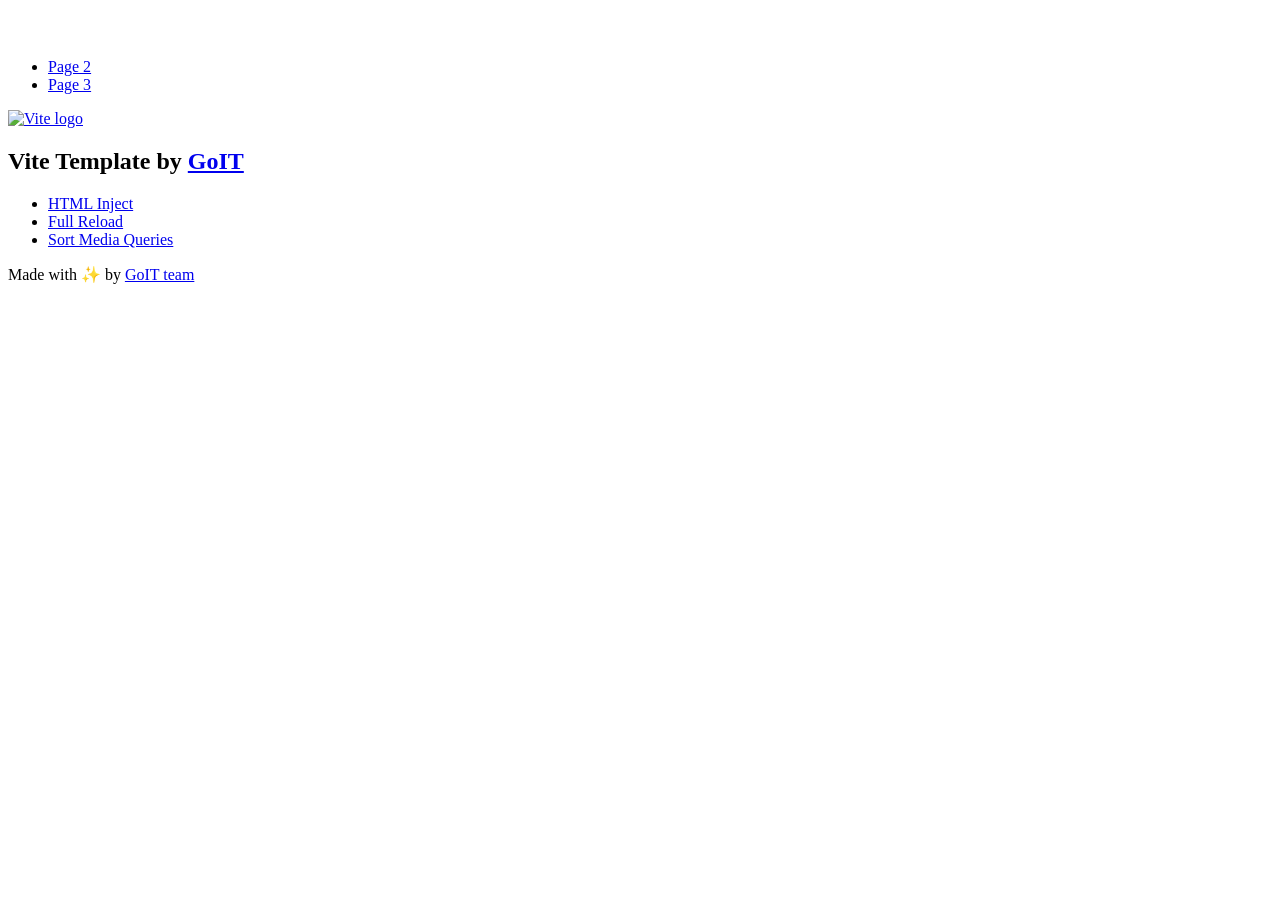
==== index.html @ 7b3523ea "Initialize gh-pages" ====
<!DOCTYPE html>
<html lang="en">
  <head>
    <meta charset="UTF-8" />
    <link rel="icon" type="image/svg+xml" href="/vanilla-app-template/favicon.svg" />
    <meta name="viewport" content="width=device-width, initial-scale=1.0" />
    <title>Vanilla App Template</title>
    <script type="module" crossorigin src="/vanilla-app-template/index.js"></script>
    <link rel="stylesheet" crossorigin href="/vanilla-app-template/assets/styles-DvPDDfy5.css">
  </head>
  <body>
    <header class="header">
  <div class="container">
    <nav class="nav">
      <a class="nav-logo" href="./index.html" aria-label="Site logo">
        <svg class="nav-logo-icon" width="100" height="30">
          <use href="/vanilla-app-template/assets/sprite-E8vg0sBb.svg#logo"></use>
        </svg>
      </a>
      <ul class="nav-list">
        <li class="nav-item">
          <a class="nav-link {=$highlight-act}" href="./page-2.html">Page 2</a>
        </li>
        <li class="nav-item">
          <a class="nav-link {=$highlight-curr}" href="./page-3.html">Page 3</a>
        </li>
      </ul>
    </nav>
  </div>
</header>


    <main>
      <!-- Loads the specified .html file -->
      <section class="vite-promo">
  <div class="container">
    <div class="vite-promo-thumb">
      <a
        class="vite-promo-link"
        href="https://vitejs.dev/"
        target="_blank"
        rel="noopener noreferrer"
        aria-label="Link to Vite official website"
        title="Vite.js  build tool"
      >
        <!-- Path to images as from index.html file -->
        <img
          class="pic"
          src="/vanilla-app-template/assets/vite-logo-9o_aqrTe.png"
          alt="Vite logo"
          width="640"
          height="640"
        />
      </a>
    </div>
    <h1 class="main-title">
      <span class="main-title-gradient">Vite</span>
      Template by
      <a
        class="main-title-link"
        href="https://github.com/goitacademy/vanilla-app-template"
        target="_blank"
        rel="noopener noreferrer"
      >
        GoIT
      </a>
    </h1>
  </div>
</section>

      <article class="badges">
  <div class="container">
    <ul class="badges-list">
      <li class="badges-item">
        <a
          class="badges-link"
          href="https://www.npmjs.com/package/vite-plugin-html-inject"
          target="_blank"
          rel="noopener noreferrer"
        >
          HTML Inject
        </a>
      </li>
      <li class="badges-item">
        <a
          class="badges-link"
          href="https://www.npmjs.com/package/vite-plugin-full-reload"
          target="_blank"
          rel="noopener noreferrer"
        >
          Full Reload
        </a>
      </li>
      <li class="badges-item">
        <a
          class="badges-link"
          href="https://www.npmjs.com/package/postcss-sort-media-queries"
          target="_blank"
          rel="noopener noreferrer"
        >
          Sort Media Queries
        </a>
      </li>
    </ul>
  </div>
</article>

    </main>

    <footer class="footer">
  <div class="container">
    <p class="footer-desc">
      Made with ✨ by
      <a
        class="footer-link"
        href="https://goit.global/ua/"
        target="_blank"
        rel="noopener noreferrer"
      >
        GoIT team
      </a>
    </p>
  </div>
</footer>


  </body>
</html>
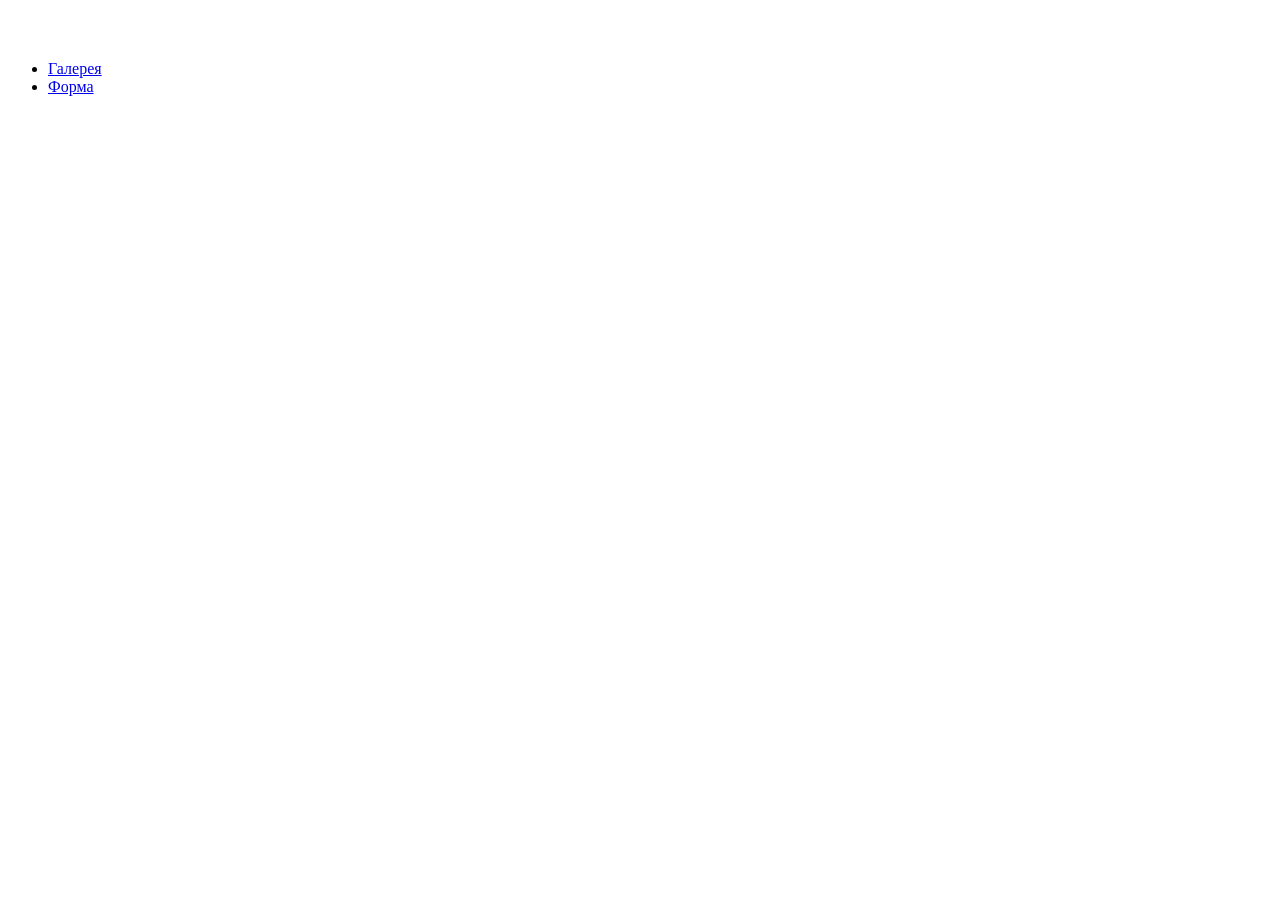
==== commit 0685250e: "Deploying to gh-pages from @ ivshynalarysa/goit-js-hw-9@759d5bfebdd6fabed4ff533cbd6f498eefe84afc 🚀" ====
--- a/index.html
+++ b/index.html
@@ -1,128 +1,15 @@
 <!DOCTYPE html>
 <html lang="en">
-  <head>
-    <meta charset="UTF-8" />
-    <link rel="icon" type="image/svg+xml" href="/vanilla-app-template/favicon.svg" />
-    <meta name="viewport" content="width=device-width, initial-scale=1.0" />
-    <title>Vanilla App Template</title>
-    <script type="module" crossorigin src="/vanilla-app-template/index.js"></script>
-    <link rel="stylesheet" crossorigin href="/vanilla-app-template/assets/styles-DvPDDfy5.css">
-  </head>
-  <body>
-    <header class="header">
-  <div class="container">
-    <nav class="nav">
-      <a class="nav-logo" href="./index.html" aria-label="Site logo">
-        <svg class="nav-logo-icon" width="100" height="30">
-          <use href="/vanilla-app-template/assets/sprite-E8vg0sBb.svg#logo"></use>
-        </svg>
-      </a>
-      <ul class="nav-list">
-        <li class="nav-item">
-          <a class="nav-link {=$highlight-act}" href="./page-2.html">Page 2</a>
-        </li>
-        <li class="nav-item">
-          <a class="nav-link {=$highlight-curr}" href="./page-3.html">Page 3</a>
-        </li>
-      </ul>
-    </nav>
-  </div>
-</header>
+<head>
+  <meta charset="UTF-8">
+  <meta name="viewport" content="width=device-width, initial-scale=1.0">
+  <title>Document</title>
+</head>
+<body>
+   <ul > 
+   <li> <a  href = "./1-gallery.html" > Галерея </a> </li> 
+   <li> <a a  href = "./2-form.html" > Форма </a> </li> 
+ </ul>
 
-
-    <main>
-      <!-- Loads the specified .html file -->
-      <section class="vite-promo">
-  <div class="container">
-    <div class="vite-promo-thumb">
-      <a
-        class="vite-promo-link"
-        href="https://vitejs.dev/"
-        target="_blank"
-        rel="noopener noreferrer"
-        aria-label="Link to Vite official website"
-        title="Vite.js  build tool"
-      >
-        <!-- Path to images as from index.html file -->
-        <img
-          class="pic"
-          src="/vanilla-app-template/assets/vite-logo-9o_aqrTe.png"
-          alt="Vite logo"
-          width="640"
-          height="640"
-        />
-      </a>
-    </div>
-    <h1 class="main-title">
-      <span class="main-title-gradient">Vite</span>
-      Template by
-      <a
-        class="main-title-link"
-        href="https://github.com/goitacademy/vanilla-app-template"
-        target="_blank"
-        rel="noopener noreferrer"
-      >
-        GoIT
-      </a>
-    </h1>
-  </div>
-</section>
-
-      <article class="badges">
-  <div class="container">
-    <ul class="badges-list">
-      <li class="badges-item">
-        <a
-          class="badges-link"
-          href="https://www.npmjs.com/package/vite-plugin-html-inject"
-          target="_blank"
-          rel="noopener noreferrer"
-        >
-          HTML Inject
-        </a>
-      </li>
-      <li class="badges-item">
-        <a
-          class="badges-link"
-          href="https://www.npmjs.com/package/vite-plugin-full-reload"
-          target="_blank"
-          rel="noopener noreferrer"
-        >
-          Full Reload
-        </a>
-      </li>
-      <li class="badges-item">
-        <a
-          class="badges-link"
-          href="https://www.npmjs.com/package/postcss-sort-media-queries"
-          target="_blank"
-          rel="noopener noreferrer"
-        >
-          Sort Media Queries
-        </a>
-      </li>
-    </ul>
-  </div>
-</article>
-
-    </main>
-
-    <footer class="footer">
-  <div class="container">
-    <p class="footer-desc">
-      Made with ✨ by
-      <a
-        class="footer-link"
-        href="https://goit.global/ua/"
-        target="_blank"
-        rel="noopener noreferrer"
-      >
-        GoIT team
-      </a>
-    </p>
-  </div>
-</footer>
-
-
-  </body>
-</html>
+</body>
+</html>
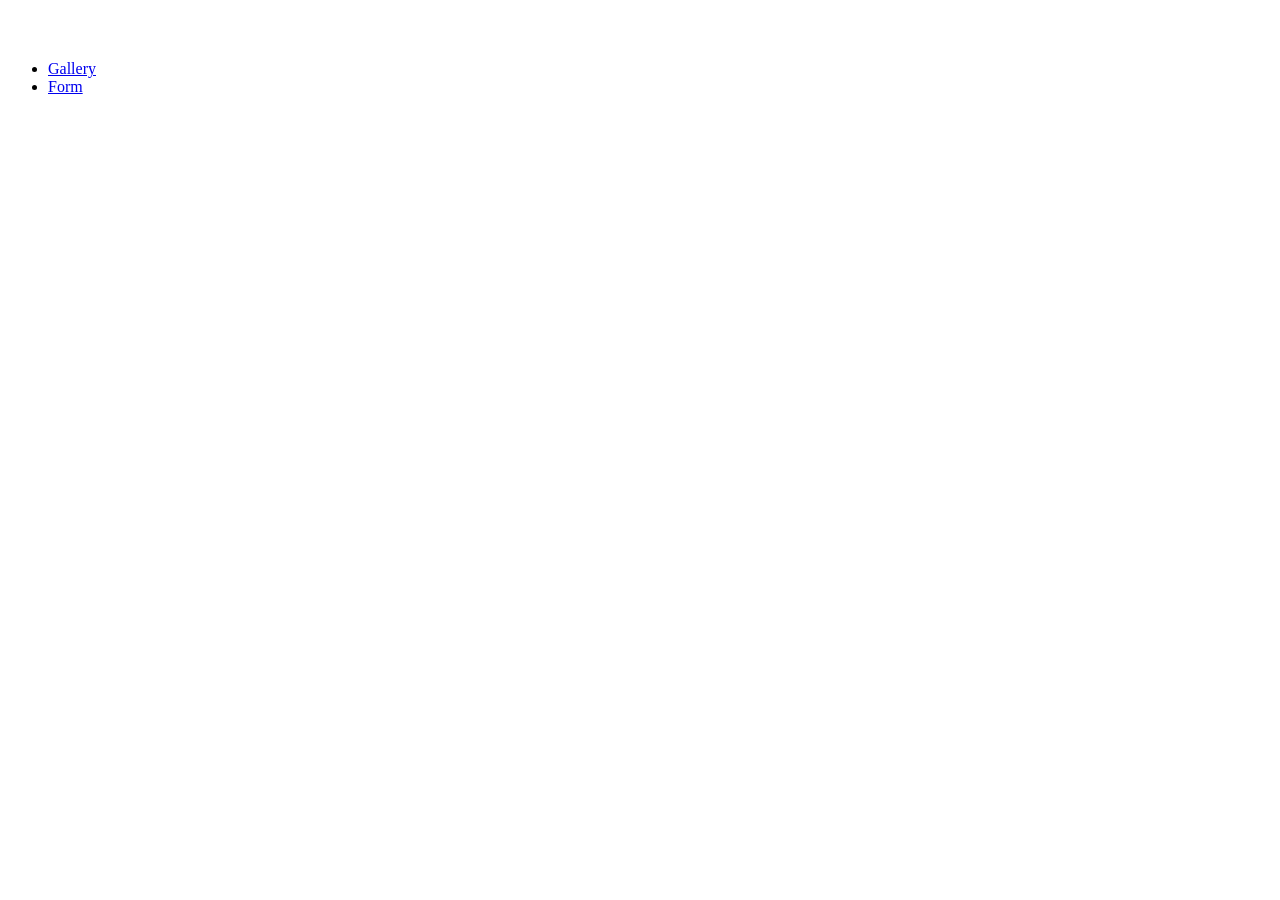
==== commit 46257967: "Deploying to gh-pages from @ ivshynalarysa/goit-js-hw-9@b5ca2144dc186ffa0655b9f5757ca776267cc1c5 🚀" ====
--- a/index.html
+++ b/index.html
@@ -4,11 +4,12 @@
   <meta charset="UTF-8">
   <meta name="viewport" content="width=device-width, initial-scale=1.0">
   <title>Document</title>
+  <link rel="stylesheet" crossorigin href="/goit-js-hw-9/assets/styles-BkSslwFZ.css">
 </head>
 <body>
    <ul > 
-   <li> <a  href = "./1-gallery.html" > Галерея </a> </li> 
-   <li> <a a  href = "./2-form.html" > Форма </a> </li> 
+   <li> <a  href = "./1-gallery.html" > Gallery </a> </li> 
+   <li> <a  href = "./2-form.html" > Form </a> </li> 
  </ul>
 
 </body>
